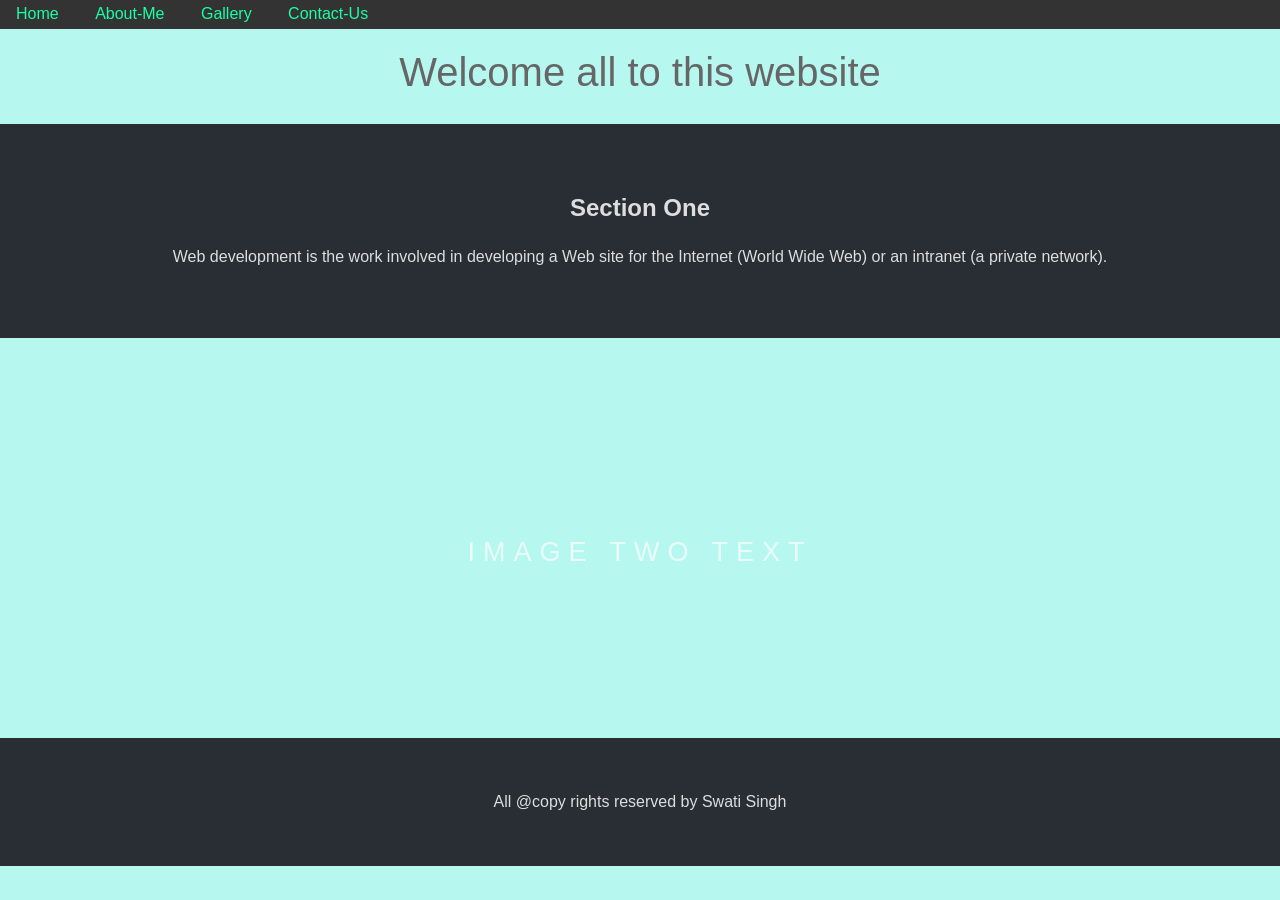
==== style.html @ 40c87f34 "lesson1 project" ====
<!DOCTYPE html>
<html>
  <head>
    <title>Website</title>
    <link rel="stylesheet" href="style.css">
  </head>
  <body>
    <div class="topnav">
      <a class="active" href="#home">Home</a>
      <a href="#about">About-Me</a>
      <a href="#contact">Gallery</a>
      <a href="#contact">Contact-Us</a>
    </div><br>

    <span class="border trans" style="font-size:40px;">
      <center>Welcome all to this website</center>
    </span><br>
    
    <section class="section section-dark">
      <h2>Section One</h2>
      <p>
        Web development is the work involved in developing a Web site for the Internet (World Wide Web) or an intranet (a private network).
      </p>
    </section>

    <div class="pimg3">
      <div class="ptext">
        <span class="border trans">Image Two Text</span>
      </div>
    </div>

    <section class="section section-dark">
      <span>All @copy rights reserved by Swati Singh</span>
    </section>
  </body>
</html>
---- style.css ----
body, html{
  height:100%;
  margin:0;
  font-size:16px;
  font-family:"Lato", sans-serif;
  font-weight:400;
  line-height:1.8em;
  color:#666;
  background-color: #b6f8ef;
}

.topnav {
  overflow: hidden;
  background-color: #333;
}

.topnav a {
  display: inline;
  color: #1affa3;
  text-align: center;
  padding: 14px 16px;
  text-decoration: none;
}

.topnav a:hover {
  background-color: #111;
}

.pimg1, .pimg2, .pimg3 {
  position:relative;
  opacity: 0.70;
  background-position:center;
  background-size:cover;
  background-repeat:no-repeat;
  background-attachment:fixed;
}

.pimg1 {
  background-image:url('image1.jpg');
  min-height:100%;
}

.pimg2 {
  background-image:url('image2.jpg');
  min-height:400px;
}

.pimg3 {
  background-image:url('image3.jpg');
  min-height:400px;
}

.section {
  text-align:center;
  padding:50px 80px;
}

.section-light{
  background-color:#f4f4f4;
  color:#666;
}

.section-dark{
  background-color:#282e34;
  color:#ddd;
}

.ptext {
  position:absolute;
  top:50%;
  width:100%;
  text-align:center;
  color:#000;
  font-size:27px;
  letter-spacing:8px;
  text-transform:uppercase;
}

.ptext .border {
  background-color:#111;
  color:#fff;
  padding:20px;
}

.ptext .border.trans {
  background-color:transparent;
}

@media(max-width:568px){
  .pimg1, .pimg2, .pimg3 {
    background-attachment:scroll;
  }
}
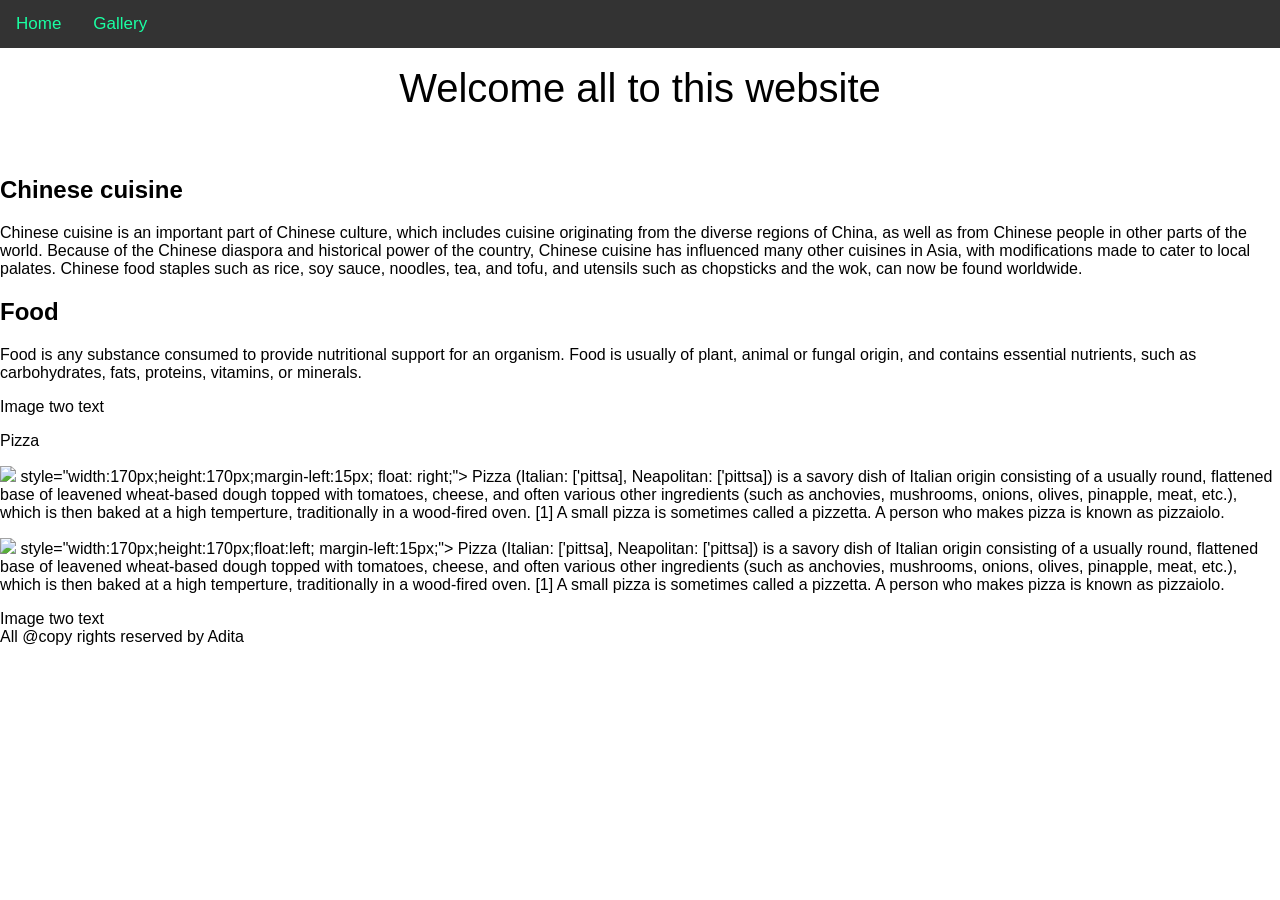
==== commit 27318956: "message" ====
--- a/style.html
+++ b/style.html
@@ -1,37 +1,101 @@
-
 <!DOCTYPE html>
 <html>
   <head>
-    <title>Website</title>
-    <link rel="stylesheet" href="style.css">
+    <title>Navbar</title>
+  <style>
+    body {
+      margin: 0;
+      font-family: Arial, Helvetica, sans-serif;
+    }
+  .topnav {
+    overflow: hidden;
+    background-color: #333;
+
+  }
+  .topnav a {
+    float: left;
+    color: #1affa3;
+    text-align: center;
+    padding: 14px 16px;
+    text-decoration: none;
+    font-size: 17px;
+  }
+.topnav a.active {
+  background-color: #ffe066;
+  color: black;
+
+}
+</style>
   </head>
-  <body>
-    <div class="topnav">
-      <a class="active" href="#home">Home</a>
-      <a href="#about">About-Me</a>
-      <a href="#contact">Gallery</a>
-      <a href="#contact">Contact-Us</a>
+<body>
+  <div class="topnav">
+    <a class=""active" href=""#home">Home</a>
+    <a href="#about">Gallery</a>
     </div><br>
+    <span class=""border trans" style="font-size:40px;">
+    <center>Welcome all to this website</center>
+  </span><br>
 
-    <span class="border trans" style="font-size:40px;">
-      <center>Welcome all to this website</center>
-    </span><br>
-    
-    <section class="section section-dark">
-      <h2>Section One</h2>
-      <p>
-        Web development is the work involved in developing a Web site for the Internet (World Wide Web) or an intranet (a private network).
-      </p>
-    </section>
+  <section>
+    <h2>Chinese cuisine</h2>
+    <p>Chinese cuisine is an important part of Chinese culture,
+      which includes cuisine originating from the diverse regions of China,
+      as well as from Chinese people in other parts of the world. Because
+      of the Chinese diaspora and historical power of the country, Chinese
+      cuisine has influenced many other cuisines in Asia, with
+      modifications made to cater to local palates. Chinese food staples
+      such as rice, soy sauce, noodles, tea, and tofu, and utensils such as 
+    chopsticks and the wok, can now be found worldwide.</p>
+  </section>
+  <section class="section section-dark">
+    <h2>Food</h2>
+    <p>Food is any substance consumed to provide nutritional
+      support for an organism. Food is usually of plant, animal or
+      fungal origin, and contains essential nutrients, such as
+      carbohydrates, fats, proteins, vitamins, or minerals.</p>
+      </section>
 
-    <div class="pimg3">
+      <div class=""pimg3">
       <div class="ptext">
-        <span class="border trans">Image Two Text</span>
-      </div>
+        <span class=""border trans">Image two text</span>
+        </div>
+        </div>
+
+        <p>Pizza</p>
+
+        <p><img src="https://cdn.pixabay.com/photo/2024/04/23/09/32/ai-generated-8714517_1280.jp">
+          style="width:170px;height:170px;margin-left:15px; float: right;">
+          Pizza (Italian: ['pittsa], Neapolitan: ['pittsa]) is a savory
+          dish of Italian origin consisting of a  usually round, flattened
+          base of leavened wheat-based dough topped with tomatoes, cheese,
+          and often various other ingredients (such as anchovies,
+          mushrooms, onions, olives, pinapple, meat, etc.), which is then
+          baked at a high temperture, traditionally in a wood-fired oven.
+          [1] A small pizza is sometimes called a pizzetta. A person who
+          makes pizza is known as pizzaiolo.</p>
+
+<p><img src="https://cdn.pixabay.com/photo/2024/04/18/10/41/ai-generated-8704060_1280.jpg"</p>
+style="width:170px;height:170px;float:left;
+margin-left:15px;">
+Pizza (Italian: ['pittsa], Neapolitan: ['pittsa]) is a savory
+          dish of Italian origin consisting of a  usually round, flattened
+          base of leavened wheat-based dough topped with tomatoes, cheese,
+          and often various other ingredients (such as anchovies,
+          mushrooms, onions, olives, pinapple, meat, etc.), which is then
+          baked at a high temperture, traditionally in a wood-fired oven.
+          [1] A small pizza is sometimes called a pizzetta. A person who
+          makes pizza is known as pizzaiolo.</p>
+  </section>
+
+  <div class-"pimg3">
+    <div class="ptext">
+      <span class="border trans">Image two text</span>
+      
     </div>
+  </div>
 
-    <section class="section section-dark">
-      <span>All @copy rights reserved by Swati Singh</span>
-    </section>
-  </body>
-</html>
+  <section class-"section section-dark">
+    <span>All @copy rights reserved by Adita</span>
+  </section>
+</body>
+</html>
